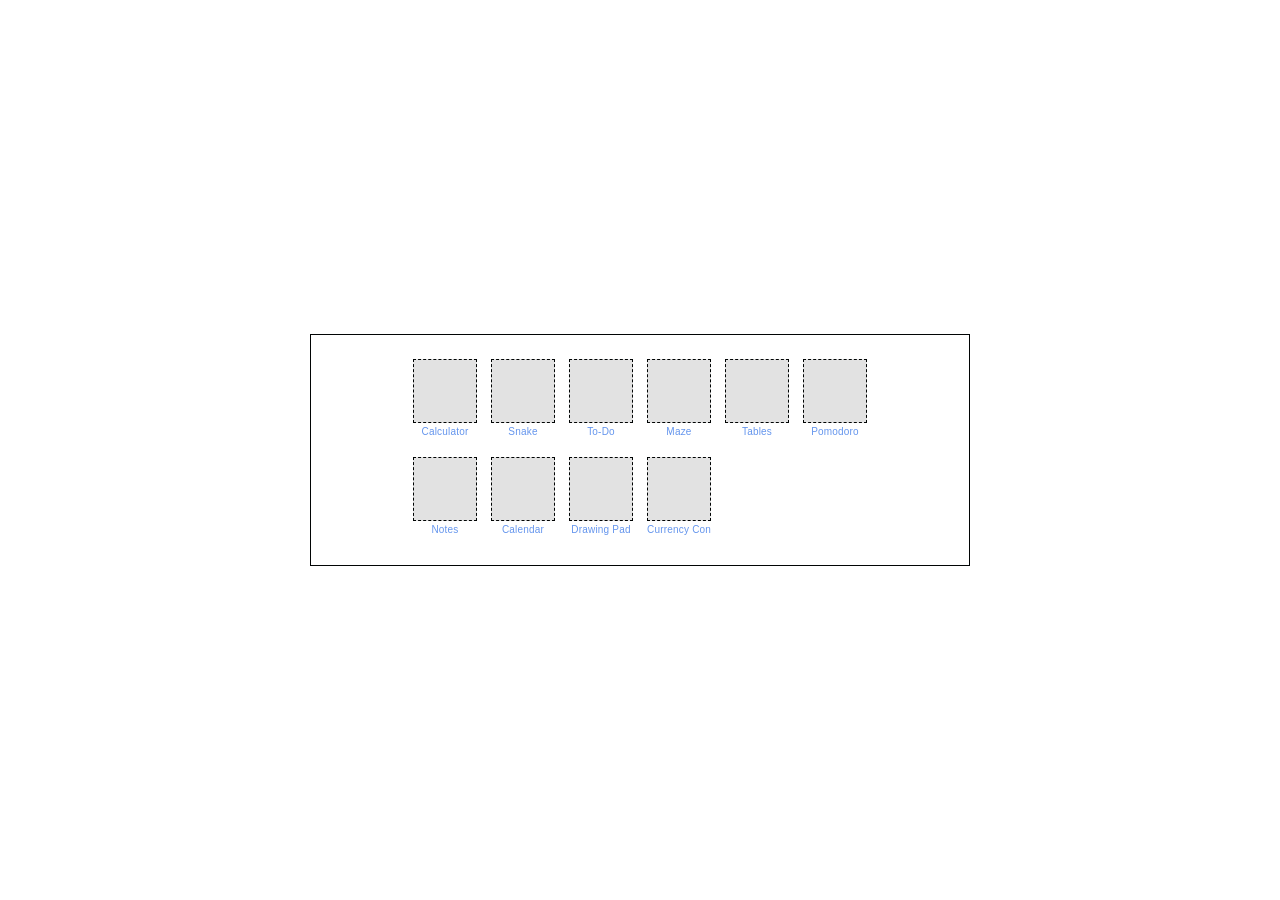
==== index.html @ 59a4a960 "Add files via upload" ====
<!DOCTYPE html>
<html lang="en">

<head>
  <meta charset="UTF-8">
  <meta name="viewport" content="width=device-width, initial-scale=1.0">
  <title>tablet</title>
  <link rel="stylesheet" href="basic.css">
  <link rel="stylesheet" href="styles.css">
</head>

<body>
  <main class="main">
    <div class="container">
      <section class="section">
        <!-- <div><input type="text" class="search" placeholder="search" /></div> -->
        <div class="grid">
          <div class="app">
            <a href="./calculator/index.html" title="Calculator">
              <i class="icon"></i>
              <span class="app-name">Calculator</span>
            </a>
          </div>
          <div class="app">
            <a href="#snake" title="Snake">
              <i class="icon"></i>
              <span class="app-name">Snake</span>
            </a>
          </div>
          <div class="app">
            <a href="#todo" title="To-Do">
              <i class="icon"></i>
              <span class="app-name">To-Do</span>
            </a>
          </div>
          <div class="app">
            <a href="#maze" title="Maze">
              <i class="icon"></i>
              <span class="app-name">Maze</span>
            </a>
          </div>
          <div class="app">
            <a href="#tables" title="Tables">
              <i class="icon"></i>
              <span class="app-name">Tables</span>
            </a>
          </div>
          <div class="app">
            <a href="#pomodoro" title="Pomodoro">
              <i class="icon"></i>
              <span class="app-name">Pomodoro</span>
            </a>
          </div>
          <div class="app">
            <a href="#notes" title="Notes">
              <i class="icon"></i>
              <span class="app-name">Notes</span>
            </a>
          </div>
          <div class="app">
            <a href="#calendar" title="Calendar">
              <i class="icon"></i>
              <span class="app-name">Calendar</span>
            </a>
          </div>
          <div class="app">
            <a href="#drawing" title="Drawing Pad">
              <i class="icon"></i>
              <span class="app-name">Drawing Pad</span>
            </a>
          </div>
          <div class="app">
            <a href="#currency" title="Currency Converter">
              <i class="icon"></i>
              <span class="app-name">Currency Converter</span>
            </a>
          </div>
        </div>
      </section>
    </div>
  </main>

  <script src="main.js"></script>
</body>

</html>
---- basic.css ----
* {
  box-sizing: border-box;
}

html,
body {
  margin: 0;
  padding: 0;
  width: 100%;
}

body {
  font-family: Verdana, Geneva, Tahoma, sans-serif;
  font-size: 1em;
  line-height: 1;
  letter-spacing: 0.2px;
}

h1,
h2,
h3,
h4,
h5 {
  letter-spacing: 0.4px;
}

a {
  text-decoration: none;
  color: dodgerblue;
}

a:hover {
  text-decoration: none;
  color: deepskyblue;
}

template {
  display: none;
}

main {
  display: flex;
  height: 100vh;
  font-family: Verdana, Geneva, Tahoma, sans-serif;
}
---- styles.css ----
.main {
  padding: 10px;
}

.container {
  display: flex;
  min-width: 660px;
  margin: auto;
  flex-direction: column;
}

.grid {
  display: grid;
  grid-template-columns: repeat(6, 64px);
  place-items: center;
  justify-content: center;
  gap: 14px;
}

.grid>div {
  height: 84px;
  font-size: 0;
}

.section {
  padding: 24px 12px;
  border: 1px solid #010404;
  font-size: 0;
}

.search {
  height: 64px;
  width: 100%;
  border-radius: 0;
  border: 1px solid #010404;
  font-size: 32px;
  outline: 0;
  padding: 6px;
}

.btn {
  padding: 10px 20px;
  border: 0;
  font-size: 16px;
  cursor: pointer;
}

.icon {
  display: inline-block;
  height: 64px;
  width: 64px;
  margin-bottom: 4px;
  background: #e2e2e2;
  border: 1px dashed #010404;
}

.app-name {
  display: block;
  width: 64px;
  text-overflow: clip;
  overflow: hidden;
  white-space: nowrap;
  font-size: 10px;
  text-align: center;
  color: cornflowerblue;
}

.app-header {
  margin-bottom: 20px;
  font-size: 16px;
}

.hidden {
  display: none;
}
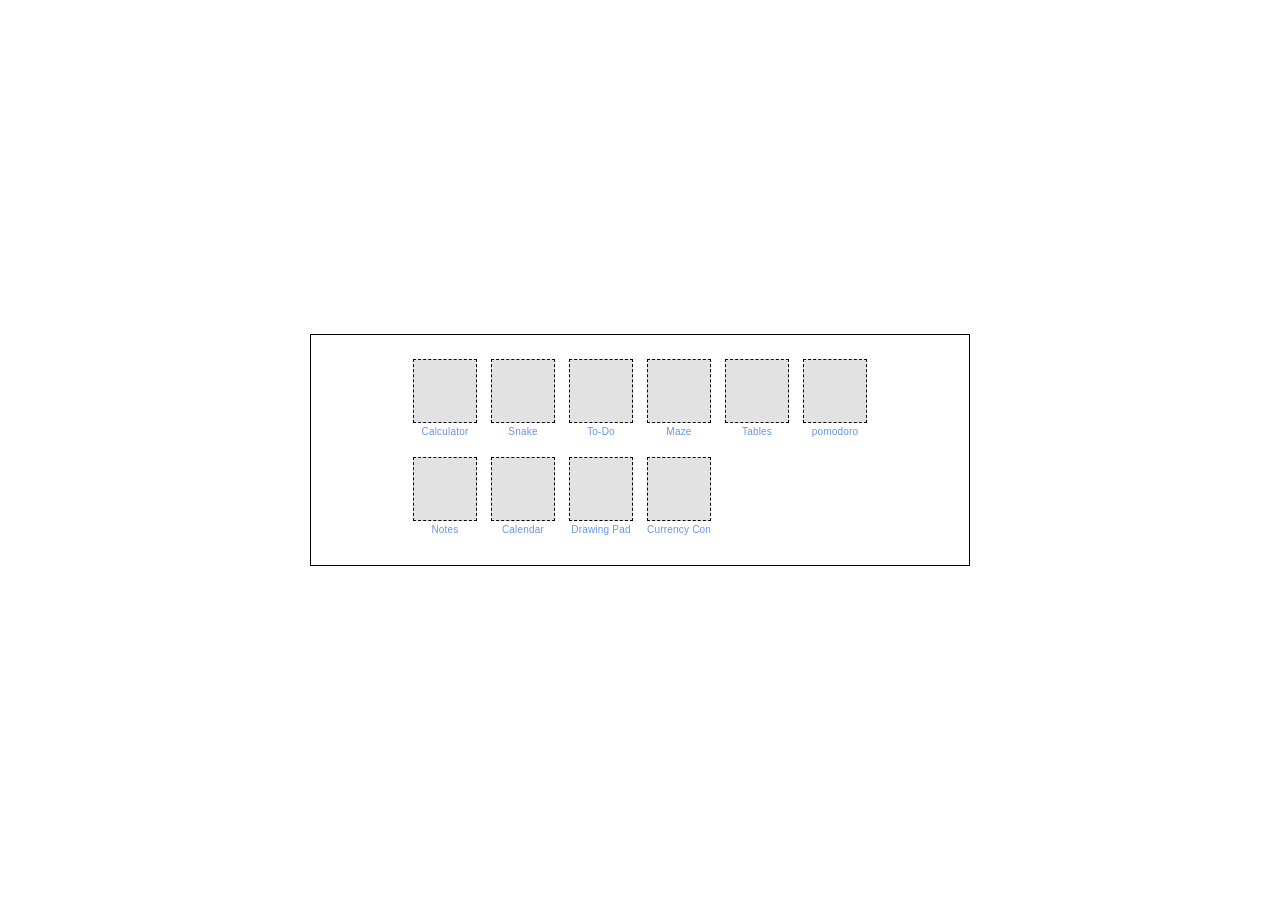
==== commit 5d865b0f: "add json apps" ====
--- a/index.html
+++ b/index.html
@@ -4,7 +4,7 @@
 <head>
   <meta charset="UTF-8">
   <meta name="viewport" content="width=device-width, initial-scale=1.0">
-  <title>tablet</title>
+  <title>my web apps</title>
   <link rel="stylesheet" href="basic.css">
   <link rel="stylesheet" href="styles.css">
 </head>
@@ -16,7 +16,7 @@
         <!-- <div><input type="text" class="search" placeholder="search" /></div> -->
         <div class="grid">
           <div class="app">
-            <a href="./calculator/index.html" title="Calculator">
+            <a href="./calculator/" title="Calculator">
               <i class="icon"></i>
               <span class="app-name">Calculator</span>
             </a>
@@ -75,6 +75,19 @@
               <span class="app-name">Currency Converter</span>
             </a>
           </div>
+          <div class="app">
+            <a href="#test" title="test">
+              <i class="icon"></i>
+              <span class="app-name">test</span>
+            </a>
+          </div>
+
+          <div class="app">
+            <a href="#test" title="test">
+              <i class="icon"></i>
+              <span class="app-name">test</span>
+            </a>
+          </div>
         </div>
       </section>
     </div>
--- a/styles.css
+++ b/styles.css
@@ -43,6 +43,7 @@
   border: 0;
   font-size: 16px;
   cursor: pointer;
+  background-color: #f0f0f0;
 }
 
 .icon {
@@ -52,6 +53,15 @@
   margin-bottom: 4px;
   background: #e2e2e2;
   border: 1px dashed #010404;
+}
+
+.app:hover .icon {
+  background: #f0f0f0;
+  border: 1px solid #010404;
+}
+
+.app:hover .app-name {
+  color: deepskyblue;
 }
 
 .app-name {
@@ -65,11 +75,16 @@
   color: cornflowerblue;
 }
 
+
 .app-header {
   margin-bottom: 20px;
   font-size: 16px;
 }
 
+.app-section {
+  border: 1px solid #f0f0f0;
+}
+
 .hidden {
   display: none;
 }
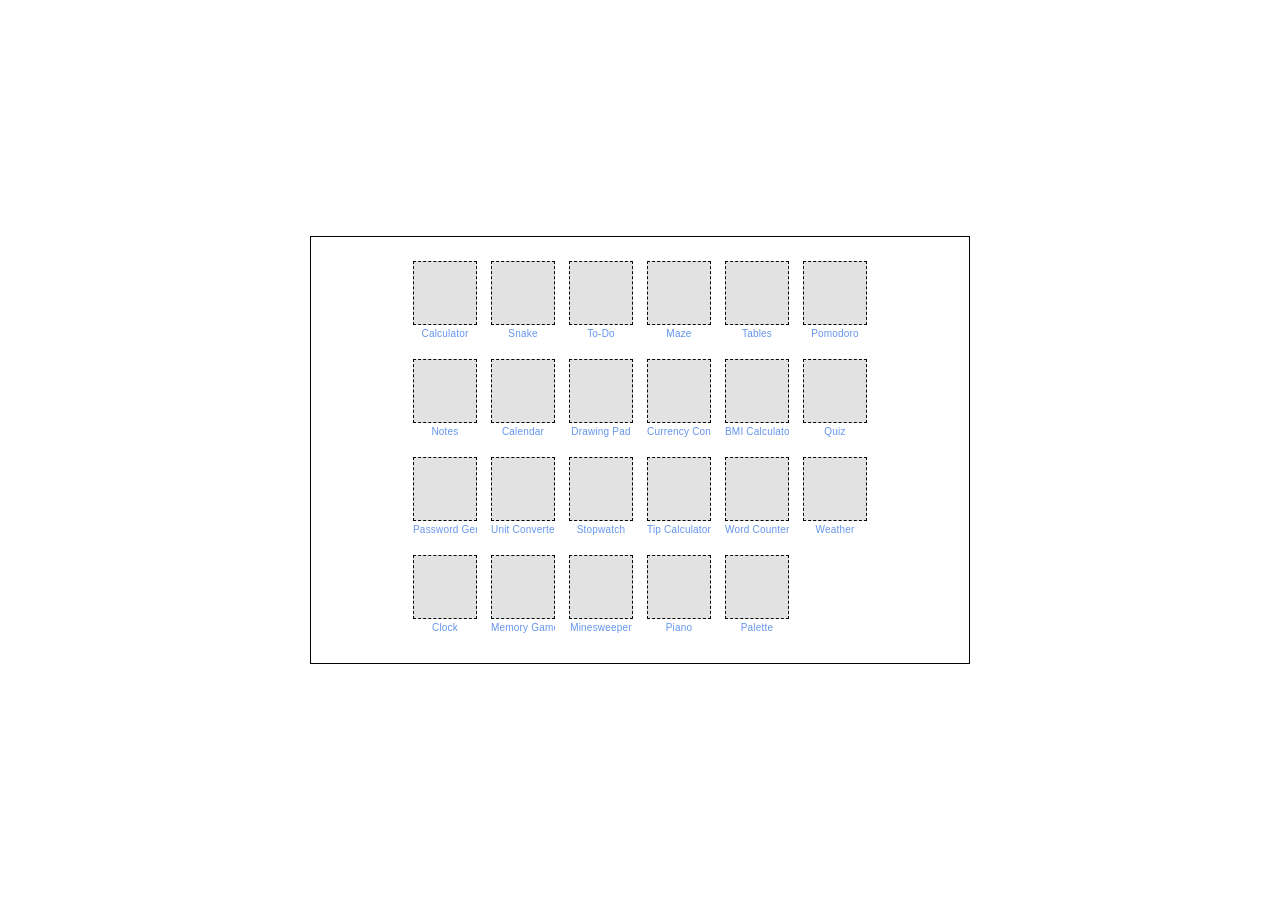
==== commit a736f960: "fix app grid" ====
--- a/index.html
+++ b/index.html
@@ -81,7 +81,6 @@
               <span class="app-name">test</span>
             </a>
           </div>
-
           <div class="app">
             <a href="#test" title="test">
               <i class="icon"></i>
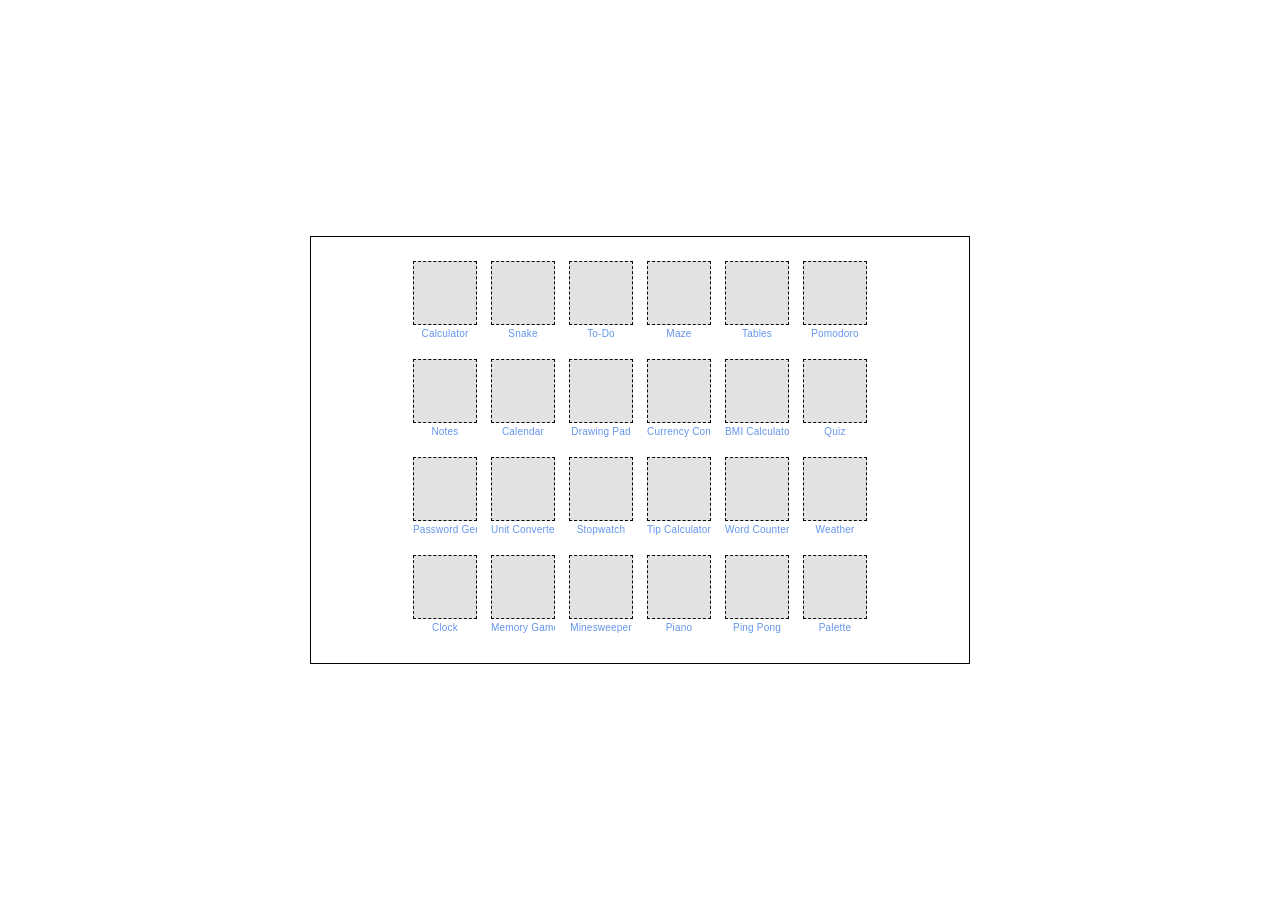
==== commit eeea8c72: "fixes" ====
--- a/index.html
+++ b/index.html
@@ -4,7 +4,7 @@
 <head>
   <meta charset="UTF-8">
   <meta name="viewport" content="width=device-width, initial-scale=1.0">
-  <title>my web apps</title>
+  <title>My web apps</title>
   <link rel="stylesheet" href="basic.css">
   <link rel="stylesheet" href="styles.css">
 </head>
--- a/styles.css
+++ b/styles.css
@@ -60,10 +60,6 @@
   border: 1px solid #010404;
 }
 
-.app:hover .app-name {
-  color: deepskyblue;
-}
-
 .app-name {
   display: block;
   width: 64px;
@@ -75,6 +71,15 @@
   color: cornflowerblue;
 }
 
+.app:hover .app-name {
+  color: deepskyblue;
+}
+
+.img-icon {
+  display: inline-block;
+  height: 64px;
+  width: 64px;
+}
 
 .app-header {
   margin-bottom: 20px;
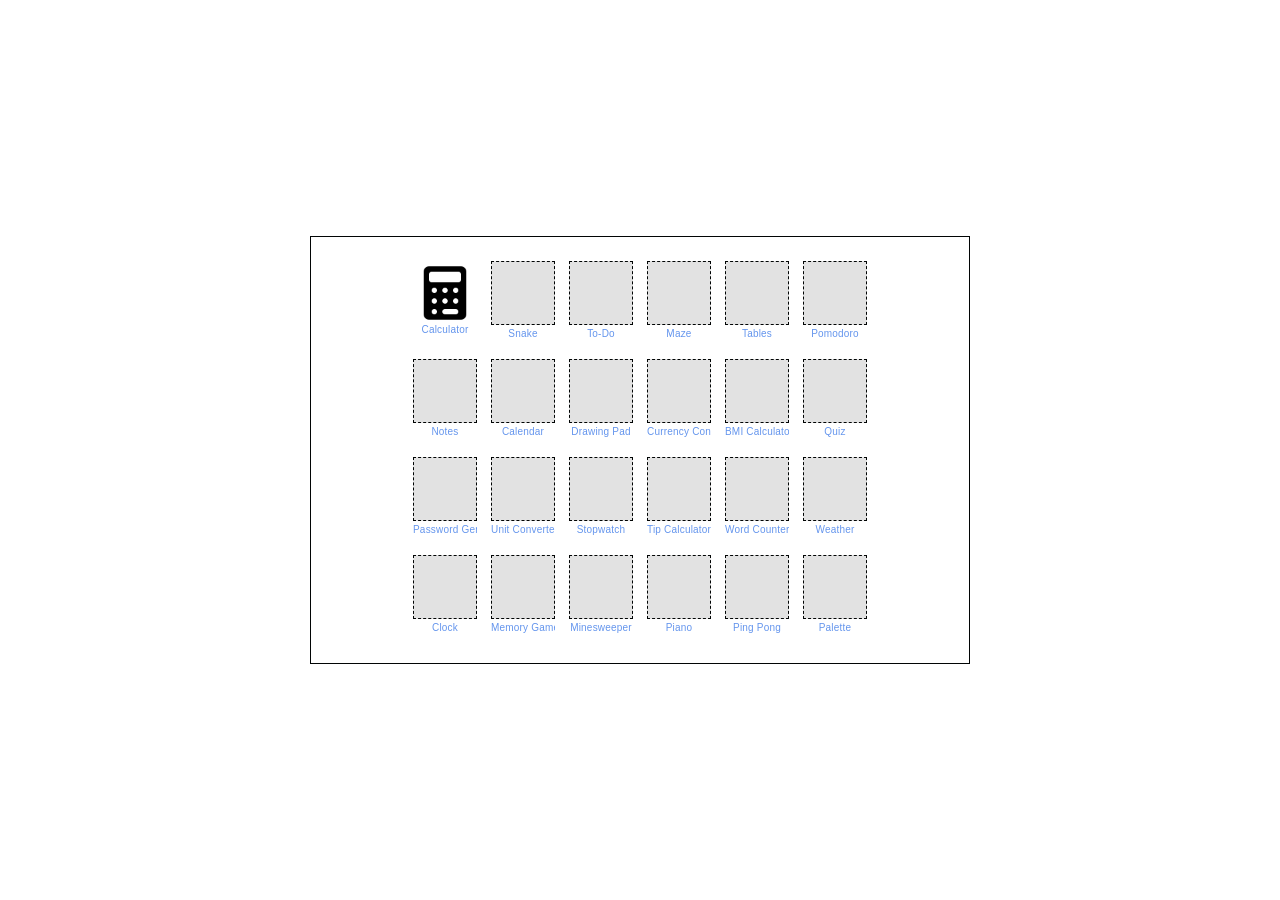
==== commit 20487a11: "add keypadExtend toggle" ====
--- a/index.html
+++ b/index.html
@@ -5,6 +5,7 @@
   <meta charset="UTF-8">
   <meta name="viewport" content="width=device-width, initial-scale=1.0">
   <title>My web apps</title>
+  <!-- <link rel="shortcut icon" href="apps-icon-02.png" type="image/png"> -->
   <link rel="stylesheet" href="basic.css">
   <link rel="stylesheet" href="styles.css">
 </head>
@@ -13,7 +14,7 @@
   <main class="main">
     <div class="container">
       <section class="section">
-        <!-- <div><input type="text" class="search" placeholder="search" /></div> -->
+        <!-- <div><input type="text" id="search" placeholder="search" /></div> -->
         <div class="grid">
           <div class="app">
             <a href="./calculator/" title="Calculator">
--- a/styles.css
+++ b/styles.css
@@ -31,6 +31,7 @@
 .search {
   height: 64px;
   width: 100%;
+  margin-bottom: 10px;
   border-radius: 0;
   border: 1px solid #010404;
   font-size: 32px;
@@ -92,4 +93,22 @@
 
 .hidden {
   display: none;
+}
+
+.invisible {
+  visibility: hidden;
+}
+
+@media screen and (max-width: 670px) {
+  .section {
+    border: 0;
+  }
+
+  .container {
+    min-width: 100%;
+  }
+
+  .grid {
+    grid-template-columns: repeat(4, 64px);
+  }
 }
